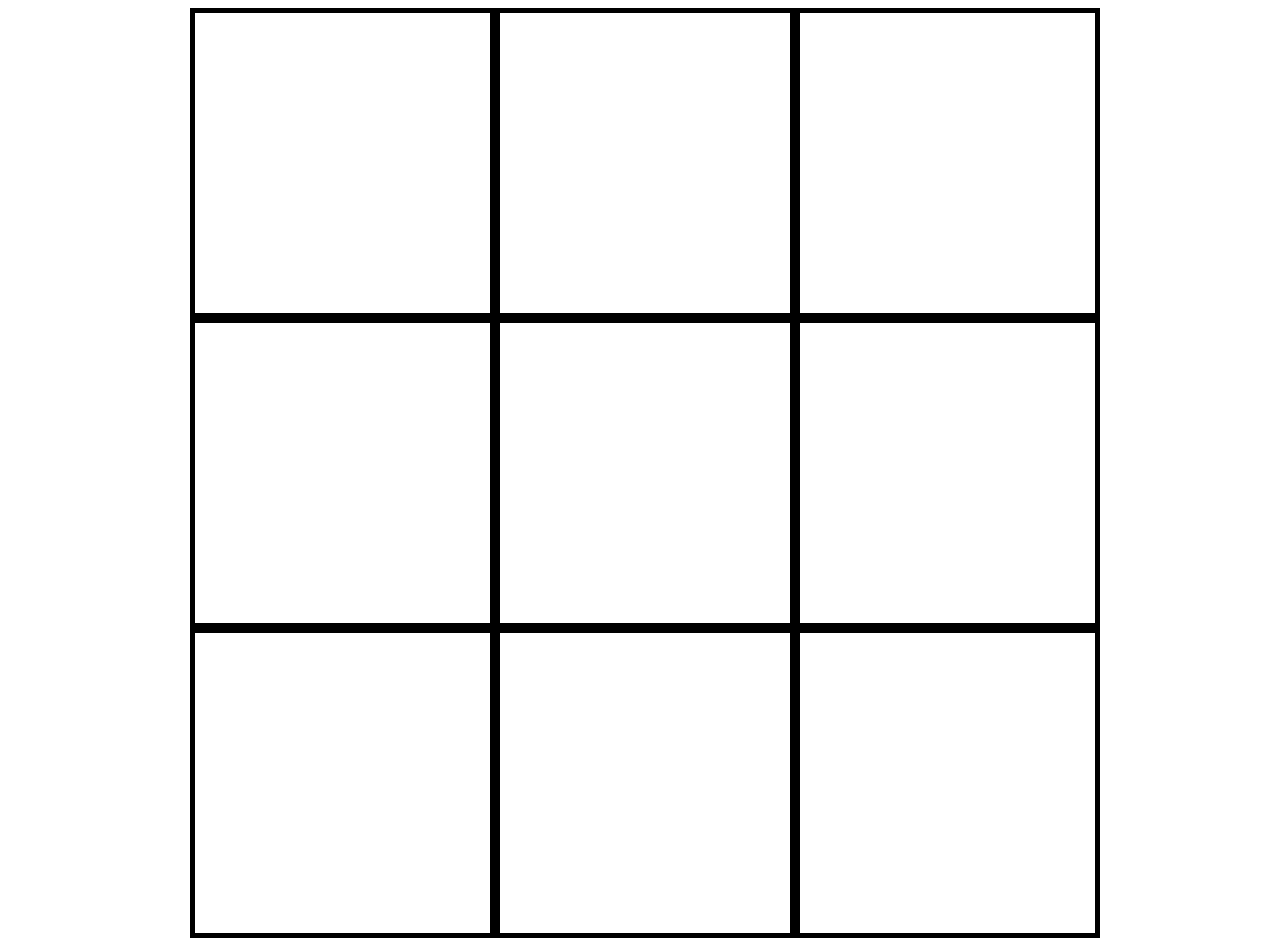
==== Jogo da velha/index.html @ f8198d75 "Add files via upload" ====
<!DOCTYPE html>
<html lang="pt-br">
<head>
    <meta charset="UTF-8">
    <meta http-equiv="X-UA-Compatible" content="IE=edge">
    <meta name="viewport" content="width=device-width, initial-scale=1.0">
    <title>Jogo da Velha</title>
    <link rel="stylesheet" href="estilo.css">
</head>
    
<body id="body">
    <main>
        <div class="linha">
            <div id="casa01" class="casa" onclick="jogada(this);"></div>
            <div id="casa02" class="casa" onclick="jogada(this);"></div>
            <div id="casa03" class="casa" onclick="jogada(this);"></div>
        </div>
        <div class="linha">
            <div id="casa04" class="casa" onclick="jogada(this);"></div>
            <div id="casa05" class="casa" onclick="jogada(this);"></div>
            <div id="casa06" class="casa" onclick="jogada(this);"></div>
        </div>
        <div class="linha">
            <div id="casa07" class="casa" onclick="jogada(this);"></div>
            <div id="casa08" class="casa" onclick="jogada(this);"></div>
            <div id="casa09" class="casa" onclick="jogada(this);"></div>
        </div>
    </main>
    
    <script src="index.js"></script>
</body>
</html>
---- Jogo da velha/estilo.css ----
main{
    position: absolute;
}

.casa{
    border: 5px solid black;
    width: 300px;
    height: 300px;
    font-size: 120px;
    color: black;
    text-align: center;
    line-height: 300px;
}
.linha{
    display: grid;
    grid-template-columns: 300px 300px 300px;
}
body{
    display: flex;
    justify-content: center;
}



  @keyframes changeBackgroundColor {
    0% {
      background-color: #001F3F;
    }
    25%{
        background-color: aqua;
    }

    50% {
      background-color: #FF4136;
    }
    75%{
        background-color: yellow;
    }
    100% {
      background-color: green;
    }
  }
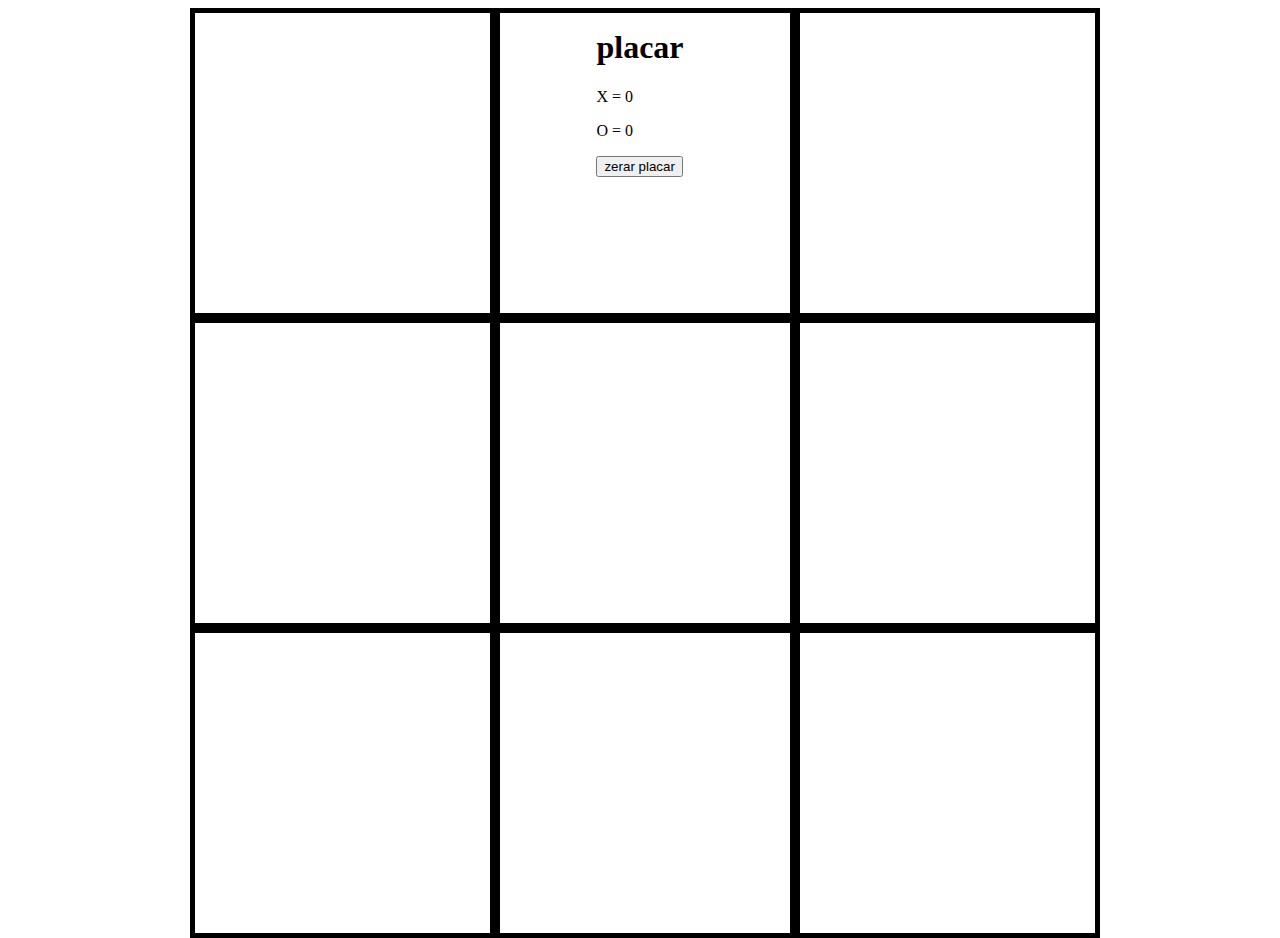
==== commit 49eae5f3: "novo" ====
--- a/Jogo da velha/index.html
+++ b/Jogo da velha/index.html
@@ -9,6 +9,7 @@
 </head>
     
 <body id="body">
+    <img id="veia"src="https://super.abril.com.br/wp-content/uploads/2017/03/por-que-o-jogo-da-velha-tem-esse-nome.jpg?quality=90&strip=info&w=1024" alt="">
     <main>
         <div class="linha">
             <div id="casa01" class="casa" onclick="jogada(this);"></div>
@@ -25,7 +26,14 @@
             <div id="casa08" class="casa" onclick="jogada(this);"></div>
             <div id="casa09" class="casa" onclick="jogada(this);"></div>
         </div>
+
     </main>
+    <div id="placar">
+        <h1>placar</h1>
+        <p>X = 0</p>
+        <p>O = 0</p>
+        <button onclick="zerarPlacar();">zerar placar</button>
+    </div>
     
     <script src="index.js"></script>
 </body>
--- a/Jogo da velha/estilo.css
+++ b/Jogo da velha/estilo.css
@@ -15,10 +15,52 @@
     display: grid;
     grid-template-columns: 300px 300px 300px;
 }
+#placar{
+    margin-right: 0px;
+}
 body{
     display: flex;
     justify-content: center;
 }
+
+
+
+
+
+
+#veia {
+  width: 100%;
+  height: 100%;
+  display: none;
+
+}
+
+@keyframes moveToLeft {
+  0% {
+    transform: rotate(0);
+
+  }
+  25% {
+    transform: rotate(90deg);
+  }
+  50% {
+    transform: rotate(180deg);
+  }
+
+  75% {
+    transform: rotate(270deg);
+
+  }
+  100% {
+    transform: rotate(360deg);
+
+  }
+}
+
+
+
+
+
 
 
 
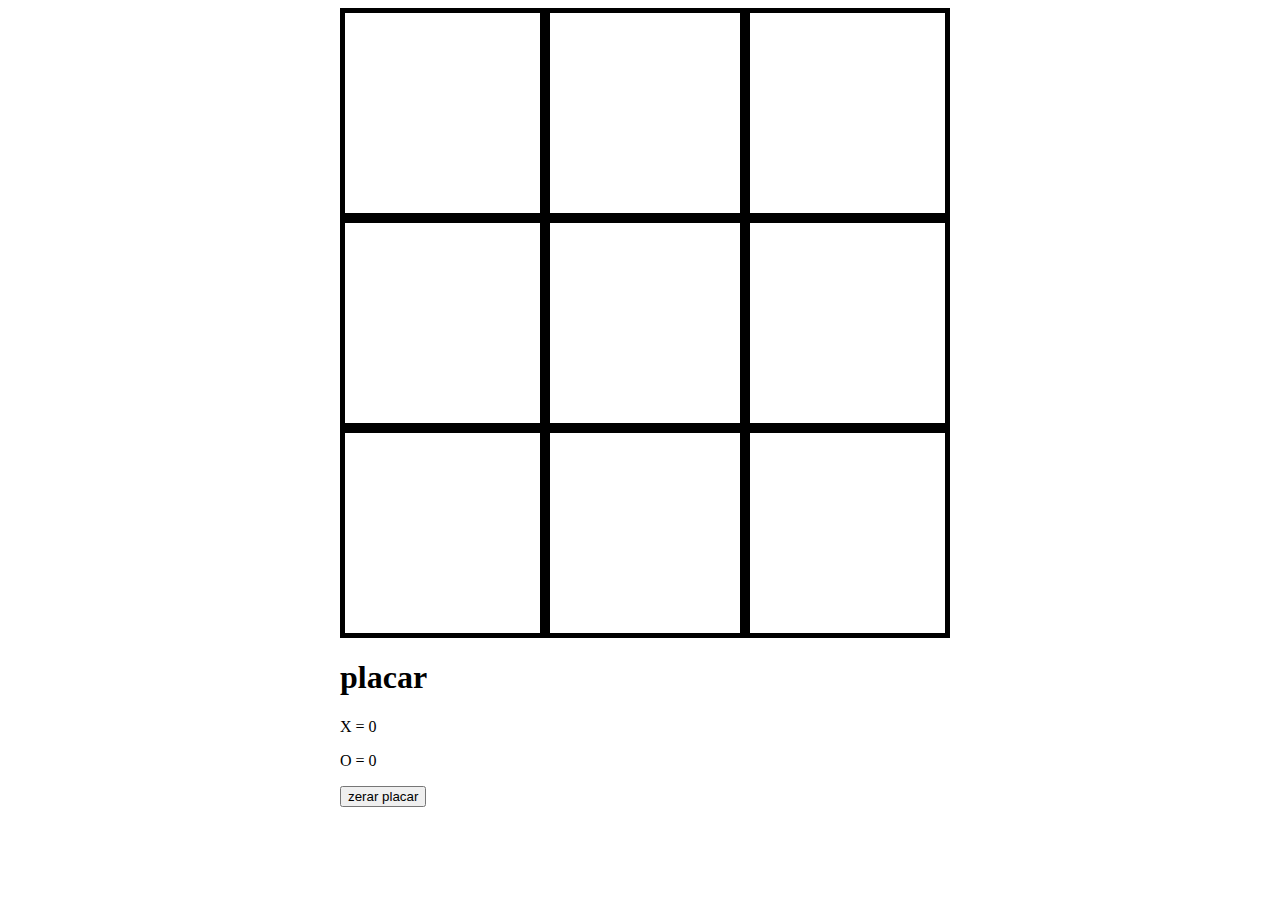
==== commit 0645090e: "Completo" ====
--- a/Jogo da velha/index.html
+++ b/Jogo da velha/index.html
@@ -9,8 +9,16 @@
 </head>
     
 <body id="body">
+
+
+
     <img id="veia"src="https://super.abril.com.br/wp-content/uploads/2017/03/por-que-o-jogo-da-velha-tem-esse-nome.jpg?quality=90&strip=info&w=1024" alt="">
-    <main>
+    <div id="empate"><h1>&#128117;DEU VELHA&#128117;</h1></div>
+
+
+
+
+    <main id="main">
         <div class="linha">
             <div id="casa01" class="casa" onclick="jogada(this);"></div>
             <div id="casa02" class="casa" onclick="jogada(this);"></div>
@@ -26,14 +34,14 @@
             <div id="casa08" class="casa" onclick="jogada(this);"></div>
             <div id="casa09" class="casa" onclick="jogada(this);"></div>
         </div>
-
+        <div id="placar">
+            <h1>placar</h1>
+            <p>X = 0</p>
+            <p>O = 0</p>
+            <button onclick="zerarPlacar();">zerar placar</button>
+        </div>
     </main>
-    <div id="placar">
-        <h1>placar</h1>
-        <p>X = 0</p>
-        <p>O = 0</p>
-        <button onclick="zerarPlacar();">zerar placar</button>
-    </div>
+    
     
     <script src="index.js"></script>
 </body>
--- a/Jogo da velha/estilo.css
+++ b/Jogo da velha/estilo.css
@@ -1,22 +1,24 @@
 main{
-    position: absolute;
+    position: block;
 }
 
 .casa{
     border: 5px solid black;
-    width: 300px;
-    height: 300px;
-    font-size: 120px;
+    width: 200px;
+    height: 200px;
+    font-size: 110px;
     color: black;
     text-align: center;
-    line-height: 300px;
+    line-height: 200px;
 }
 .linha{
     display: grid;
-    grid-template-columns: 300px 300px 300px;
+    grid-template-columns: 200px 200px 200px;
 }
 #placar{
-    margin-right: 0px;
+    margin-left: 0px;
+    float: left;
+    margin-top: 0px;
 }
 body{
     display: flex;
@@ -29,31 +31,47 @@
 
 
 #veia {
-  width: 100%;
-  height: 100%;
+  margin-top: 100px;
+  width: 50%;
+  height: 50%;
   display: none;
 
+}
+#empate{
+  border-radius: 50px;
+  width: 500px;
+  height: 90px;
+  display: none;
+  border: 10px solid orange;
+  text-align: center;
+  position: absolute;
 }
 
 @keyframes moveToLeft {
   0% {
-    transform: rotate(0);
-
+    height: 10%;
+    width: 10%;
+    transform: rotate3d(0, 0, 1, 0deg) ;
   }
-  25% {
-    transform: rotate(90deg);
+  25%{
+    height: 25%;
+    width: 25%;
+    transform: rotate3d(0, 0, 1, 90deg);
   }
-  50% {
-    transform: rotate(180deg);
+  50%{
+    height: 30%;
+    width: 30%;
+    transform: rotate3d(0, 0, 1, 180deg);
   }
-
-  75% {
-    transform: rotate(270deg);
-
+  75%{
+    height: 40%;
+    width: 40%;
+    transform: rotate3d(0, 0, 1, 270deg);
   }
-  100% {
-    transform: rotate(360deg);
-
+  100%{
+    height: 50%;
+    width: 50%;
+    transform: rotate3d(0, 0, 1, 360deg);
   }
 }
 
